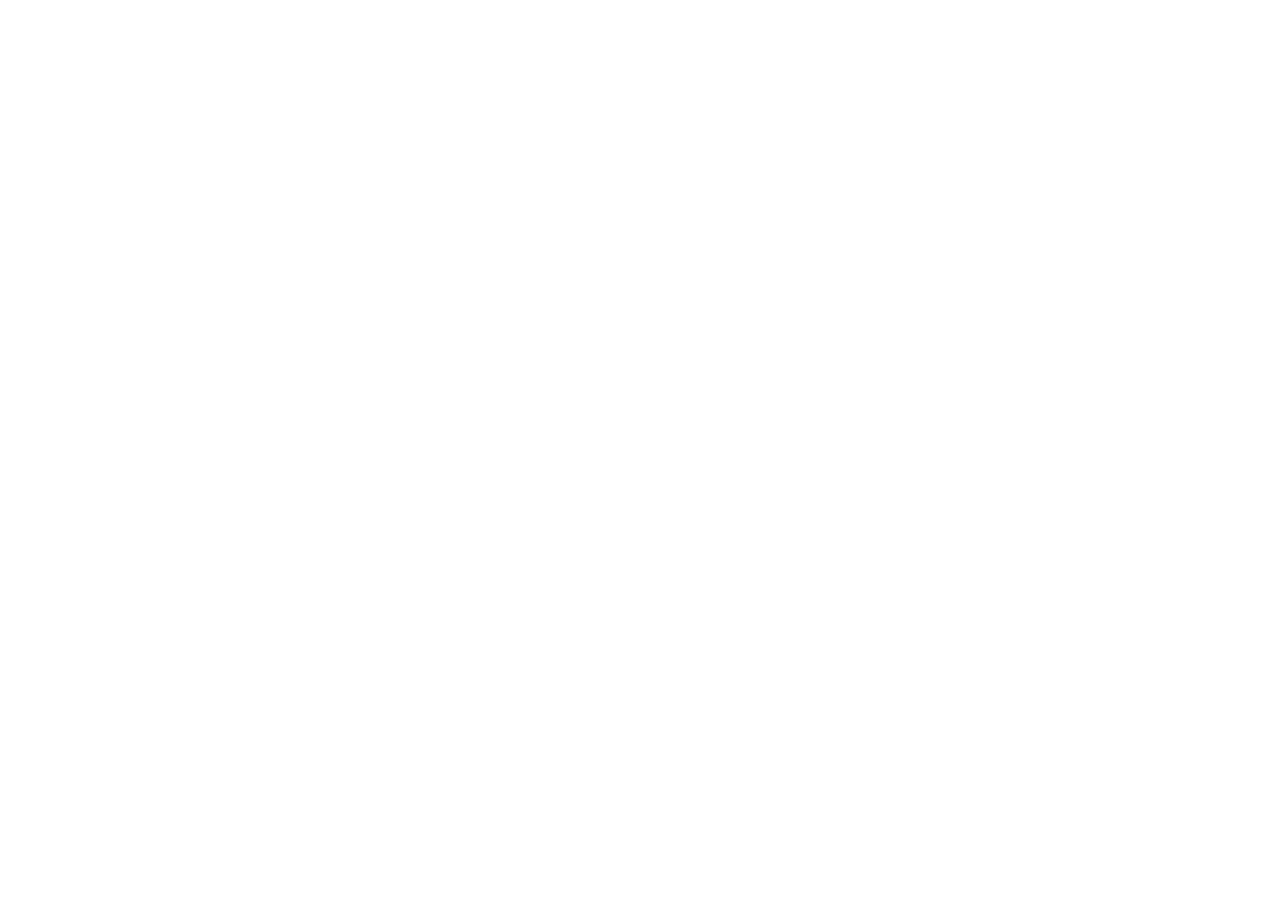
==== php/QuizMaster.html @ cc218bd1 "added initial php frontend barebones" ====
<!DOCTYPE html>
<!--
To change this license header, choose License Headers in Project Properties.
To change this template file, choose Tools | Templates
and open the template in the editor.
-->
<html>
    <head>
        <title>Live Scoreboard</title>
        <meta charset="UTF-8">
        <meta name="viewport" content="width=device-width, initial-scale=1.0">
    </head>
    <body>
        <div id="divAnswersToCheck">
            <table id="tblAnswersToCheck">

            </table>
        </div>
    </body>
</html>
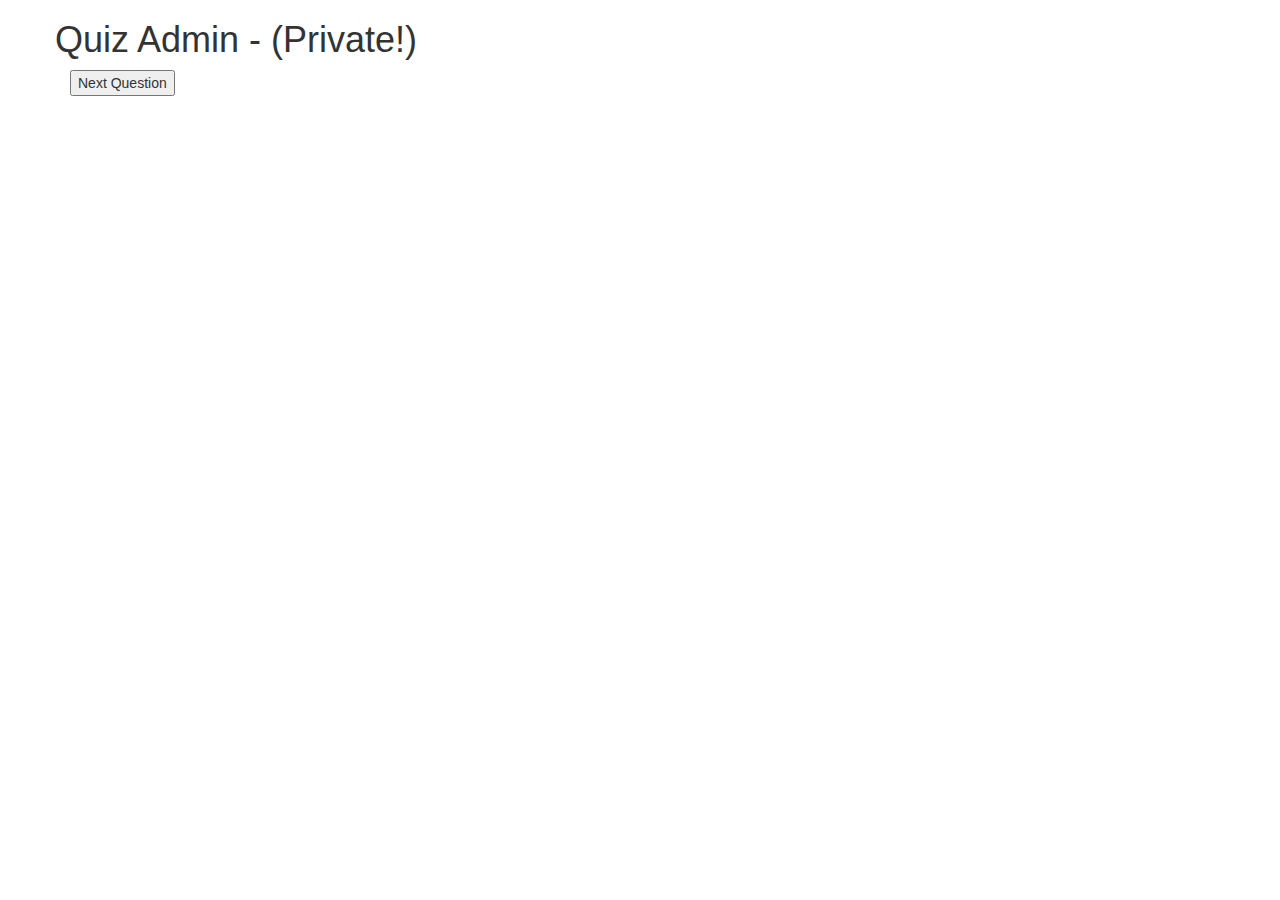
==== commit e30a32f6: "added functions to handle "next question" broadcast" ====
--- a/php/QuizMaster.html
+++ b/php/QuizMaster.html
@@ -6,15 +6,28 @@
 -->
 <html>
     <head>
-        <title>Live Scoreboard</title>
+        <title>Quiz Master's Page - PRIVATE!!!</title>
         <meta charset="UTF-8">
         <meta name="viewport" content="width=device-width, initial-scale=1.0">
+        <meta http-equiv="Content-Type" content="text/html; charset=UTF-8">
+        <link rel="stylesheet" href="css/bootstrap.css">
+        <link rel="stylesheet" href="css/bootstrap-theme.min.css">
+        <script src="http://code.jquery.com/jquery-1.10.2.min.js"></script>
+        <script src="https://cdn.socket.io/socket.io-1.3.7.js"></script>
+        <script src="scripts/quizcomms.js"></script>
+        <script src="js/bootstrap.min.js"></script>
     </head>
     <body>
-        <div id="divAnswersToCheck">
-            <table id="tblAnswersToCheck">
-
-            </table>
+        <div class="container">
+            <div class="row">
+                <h1>Quiz Admin - (Private!)</h1>
+            </div>
+             <button id="btnNextQ">Next Question</button></h1>
+             <div id="answers" class="col-lg-12">
+                 
+             </div>
         </div>
-    </body>
+       
+         
+   </body>
 </html>
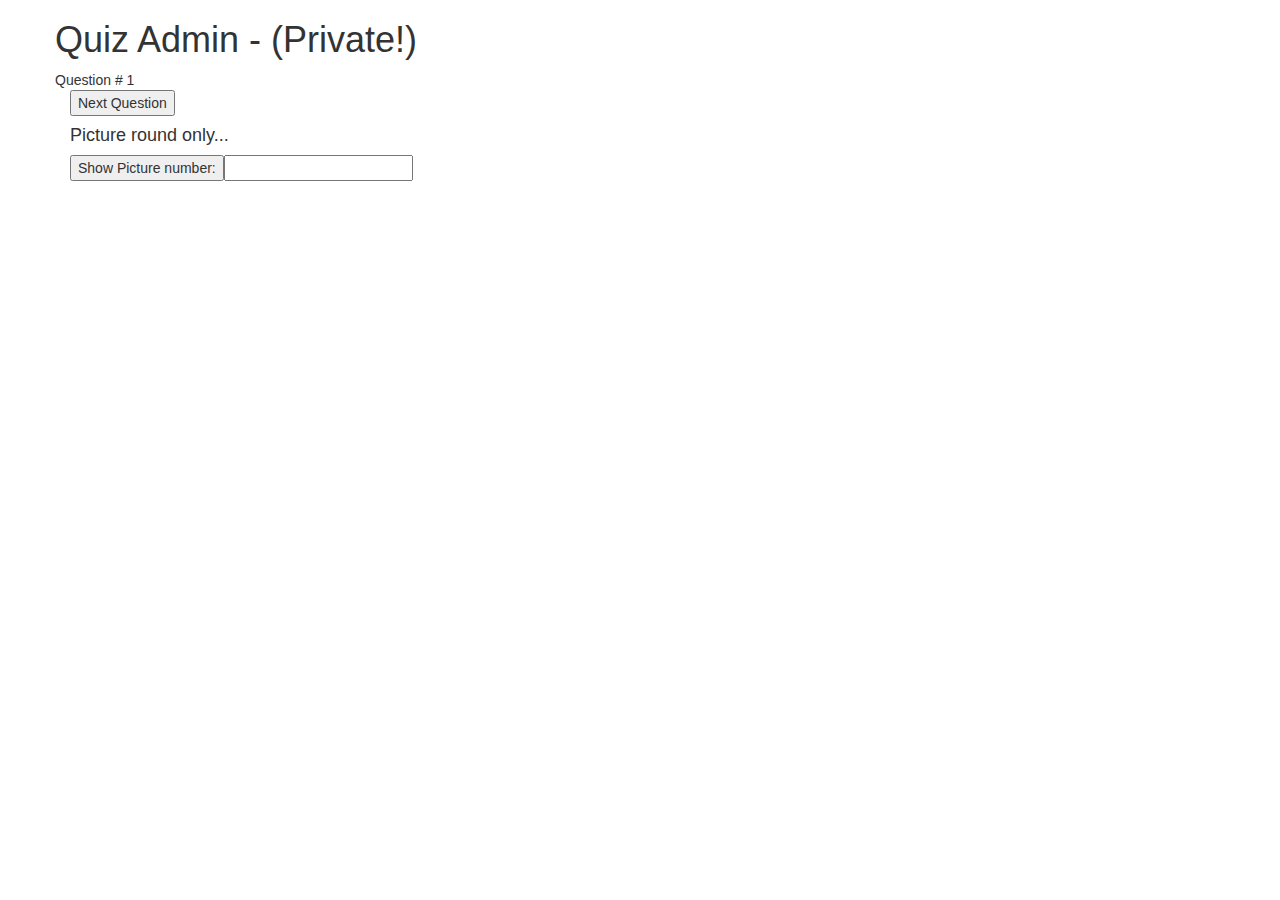
==== commit b6e61b87: "scoreboard updates, picture round and more" ====
--- a/php/QuizMaster.html
+++ b/php/QuizMaster.html
@@ -21,11 +21,16 @@
         <div class="container">
             <div class="row">
                 <h1>Quiz Admin - (Private!)</h1>
+                Question # <span id="qnum">1</span>
             </div>
              <button id="btnNextQ">Next Question</button></h1>
              <div id="answers" class="col-lg-12">
                  
              </div>
+        <div id="PicRoundAdmin">
+            <h4>Picture round only... </h4>
+            <button id="btnNextPic">Show Picture number:</button><input type="text" id="picNum"/>
+        </div>
         </div>
        
          
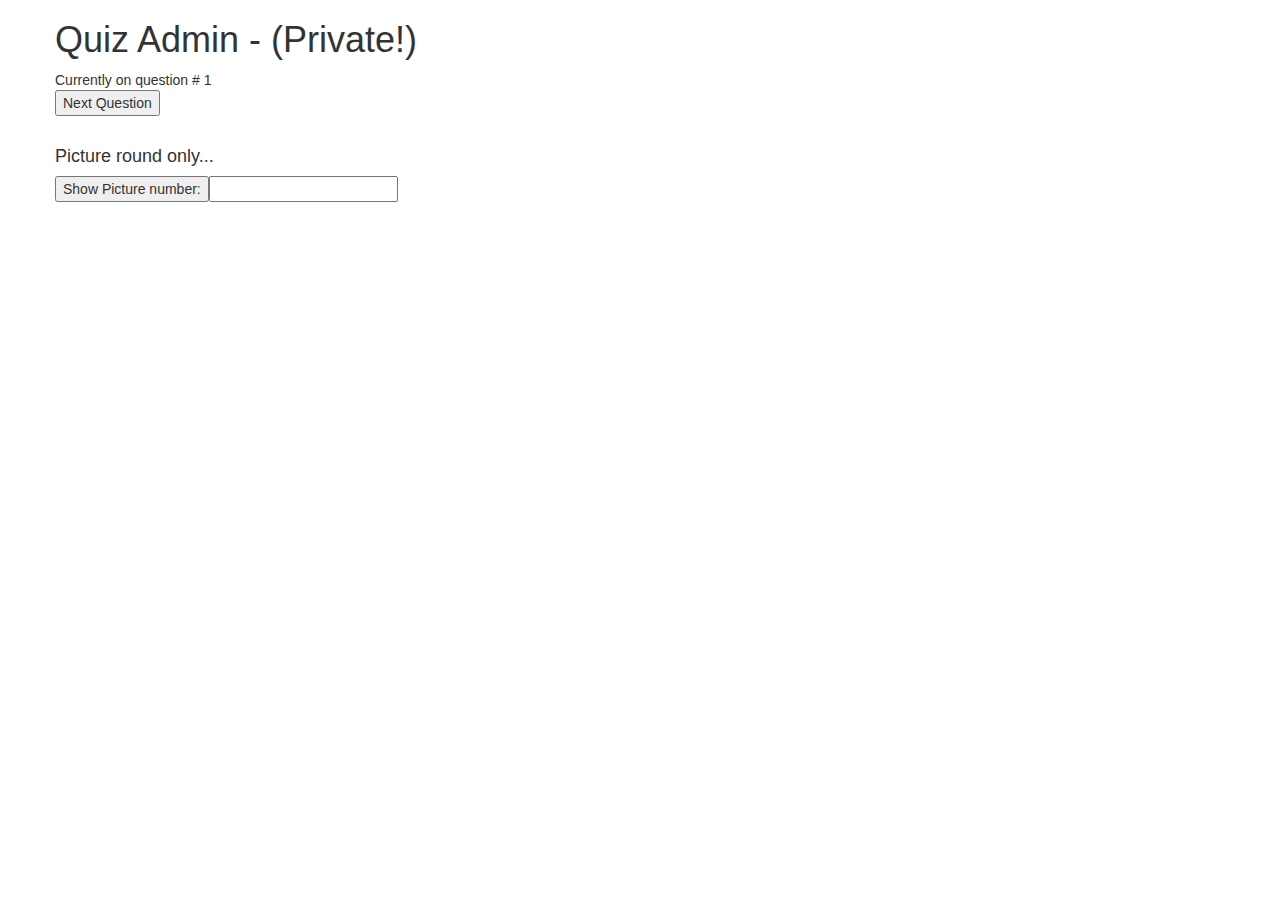
==== commit e23702ef: "em" ====
--- a/php/QuizMaster.html
+++ b/php/QuizMaster.html
@@ -12,6 +12,7 @@
         <meta http-equiv="Content-Type" content="text/html; charset=UTF-8">
         <link rel="stylesheet" href="css/bootstrap.css">
         <link rel="stylesheet" href="css/bootstrap-theme.min.css">
+        <link rel="stylesheet" href="css/quiz.css">
         <script src="http://code.jquery.com/jquery-1.10.2.min.js"></script>
         <script src="https://cdn.socket.io/socket.io-1.3.7.js"></script>
         <script src="scripts/quizcomms.js"></script>
@@ -21,18 +22,30 @@
         <div class="container">
             <div class="row">
                 <h1>Quiz Admin - (Private!)</h1>
-                Question # <span id="qnum">1</span>
+                Currently on question # <span id="qnum">1</span>
+                <br>
             </div>
-             <button id="btnNextQ">Next Question</button></h1>
-             <div id="answers" class="col-lg-12">
-                 
-             </div>
-        <div id="PicRoundAdmin">
-            <h4>Picture round only... </h4>
-            <button id="btnNextPic">Show Picture number:</button><input type="text" id="picNum"/>
+            <div class="row">
+                <button id="btnNextQ">Next Question</button></h1>
+            </div>
+            <div class="row">
+                <div id="answers" class="col-lg-12">
+                    <!-- dynamically populated -->
+                </div>
+            </div>
+            <div class="row">
+                &nbsp; <!-- spacer -->
+            </div>
+            <div class="row">
+                <div id="PicRoundAdmin">
+                    <h4>Picture round only... </h4>
+                    <button id="btnNextPic">Show Picture number:</button><input type="text" id="picNum"/>
+                </div>
+            </div>
+
+
         </div>
-        </div>
-       
-         
-   </body>
+
+
+    </body>
 </html>
